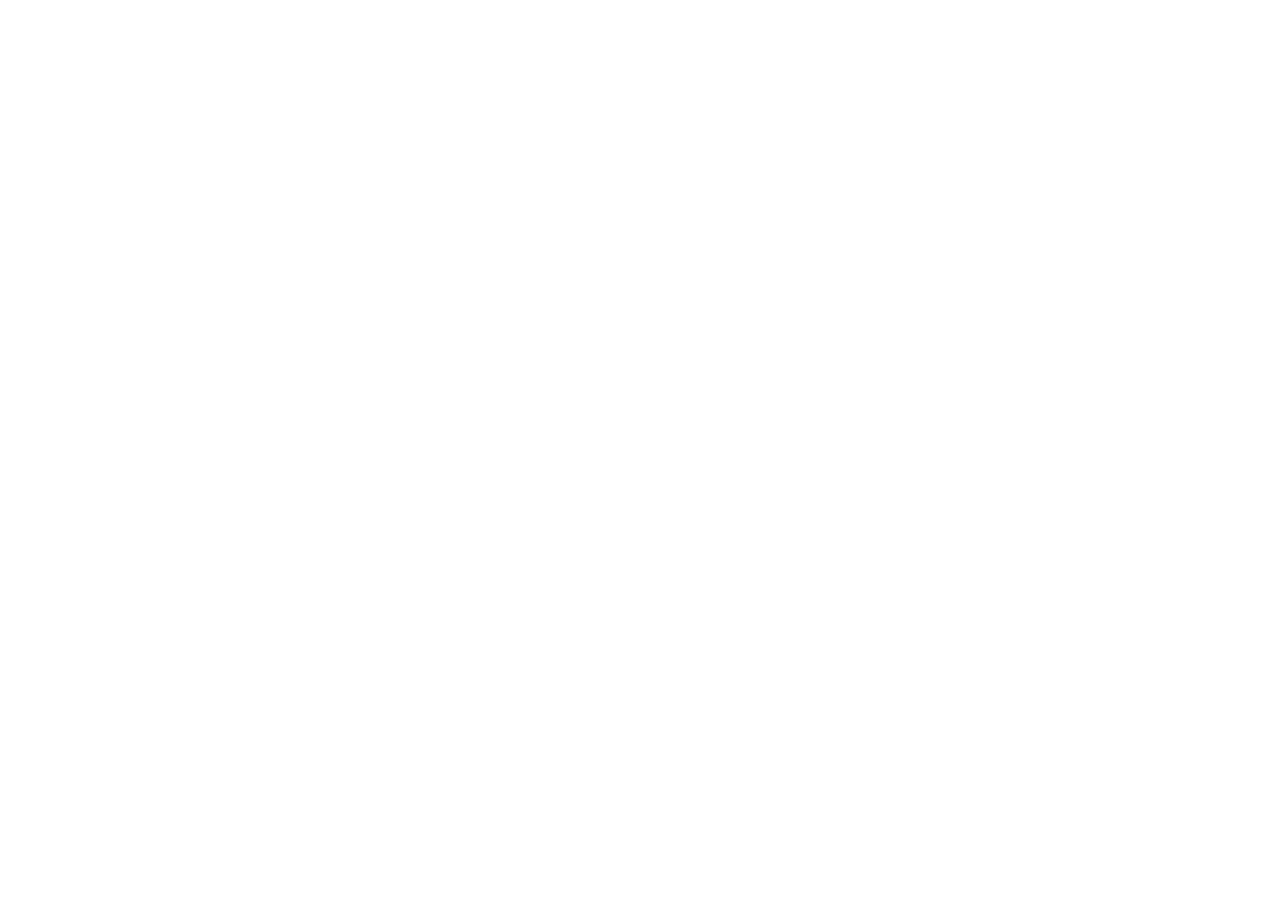
==== moving-boxes.html @ 8a08dc82 "Create moving-boxes.html" ====
<!doctype html>
<html>
<head>
  <link rel="stylesheet" href="css/styles.css">
</head>
<body>
<div class="container">
    <div class="box box1">
        <div class="head"></div>
    </div>
    <div class="box box2">
        <div class="head"></div>
    </div>
    <div class="box box3">
        <div class="head"></div>
    </div>
</div>
</body>
</html>
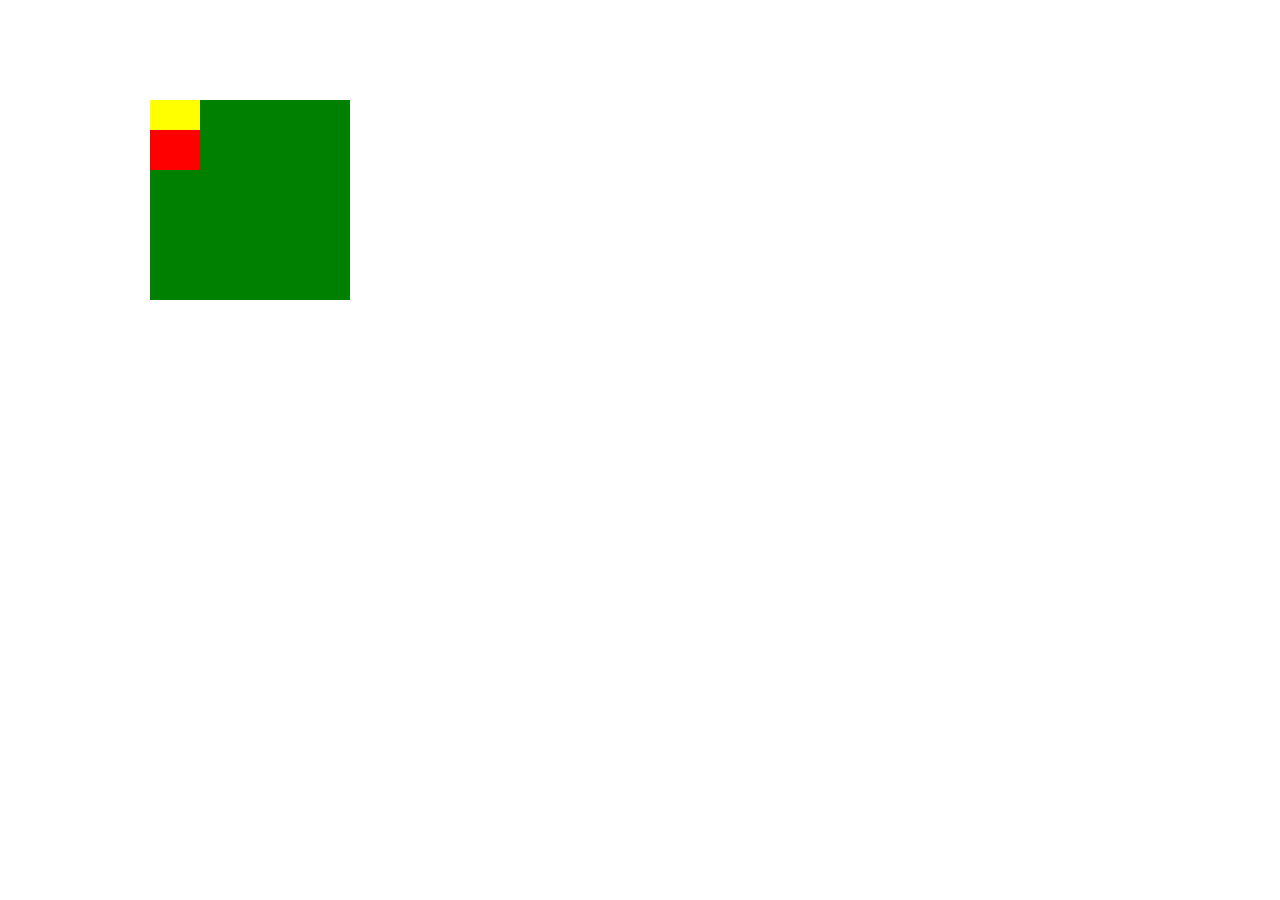
==== commit 4a7aa1c3: "Update moving-boxes.html" ====
--- a/moving-boxes.html
+++ b/moving-boxes.html
@@ -15,5 +15,6 @@
         <div class="head"></div>
     </div>
 </div>
+<script src="js/script.js"></script>
 </body>
 </html>
--- a/css/styles.css
+++ b/css/styles.css
@@ -0,0 +1,23 @@
+body {
+    margin: 0;
+    padding: 0;
+}
+.container {
+    height: 200px;
+    width: 200px;
+    background-color: green;
+    position: relative;
+    top: 100px;
+    left: 150px;
+}
+.box {
+    height: 70px;
+    width: 50px;
+    background-color: red;
+    position: absolute;
+}
+.head{
+    height: 30px;
+    width: 50px;
+    background-color: #ff0;
+}
